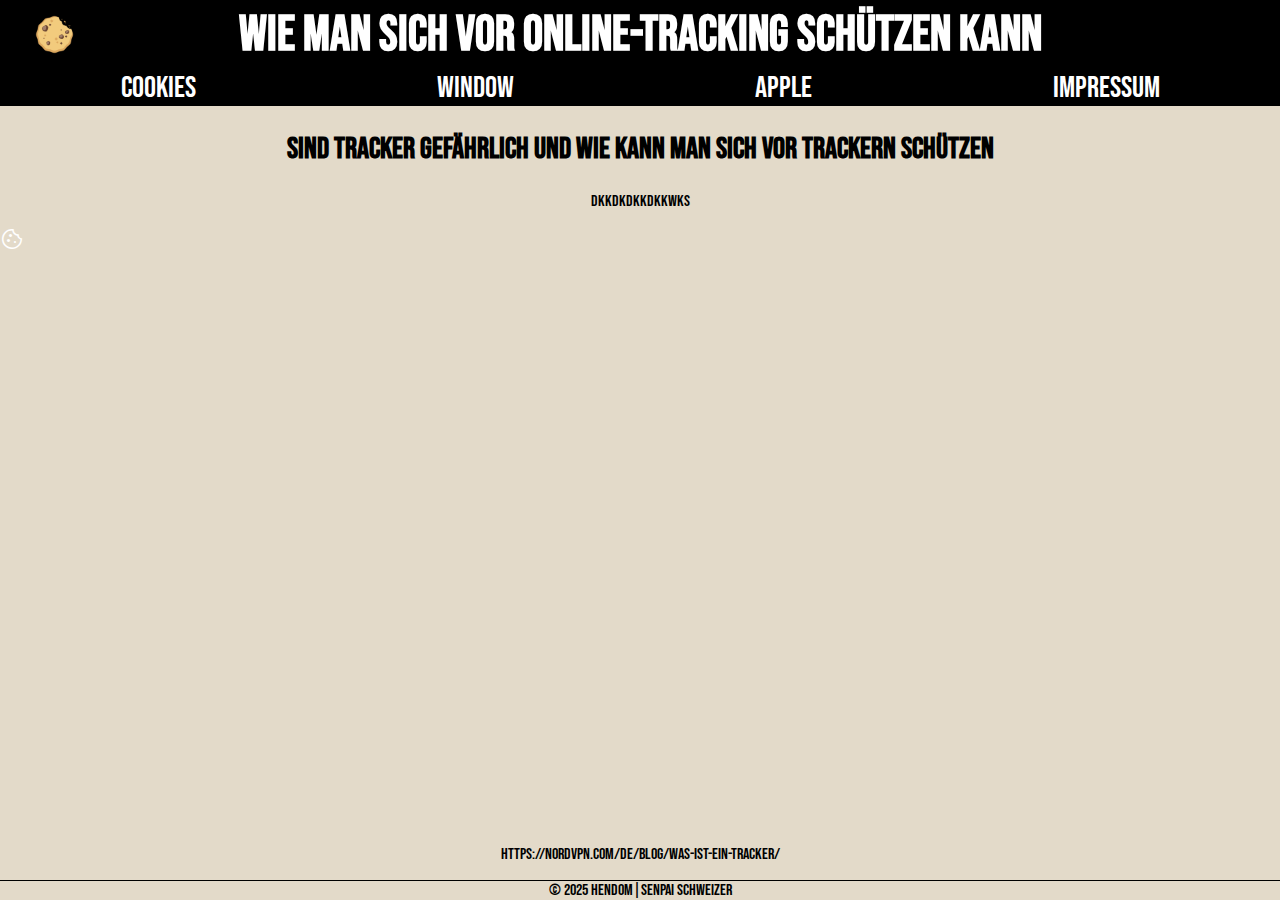
==== Apple.html @ 857155b8 "Update Apple.html" ====
<!DOCTYPE html>
<html lang="de">
<head>
    
<!-- Google tag (gtag.js) -->
<script async src="https://www.googletagmanager.com/gtag/js?id=G-CQD4S4VN6P"></script>
<script>
  window.dataLayer = window.dataLayer || [];
  function gtag(){dataLayer.push(arguments);}
  gtag('js', new Date());

  gtag('config', 'G-CQD4S4VN6P');
</script>

    <meta charset="UTF-8">
    <meta name="viewport" content="width=device-width, initial-scale=1.0">
    <link rel="stylesheet" href="./Css.css">  
    <link rel="stylesheet" href="https://fonts.googleapis.com/css2?family=Material+Symbols+Outlined:opsz,wght,FILL,GRAD@48,400,0,0&icon_names=cookie" />
   
   
<title>Wie man sich Vor Online-Tracking schützen kann</title>

<header>
    <h1>Wie man sich Vor Online-Tracking schützen kann</h1>
    <a href="./Startseite.html"><img src="Cookierb_black.png"></a>
    <div class="grid-container">
        <a href="./Cookies.html">Cookies</a>
        <a href="./Window.html">Window</a>
        <a href="./Apple.html">applE</a>
        <a href="./Impressum.html">Impressum</a>

   
</header>
<main>
    <h2>Sind Tracker gefährlich und wie kann man sich vor Trackern schützen</h2>
    <p></p>
    <p>dkkdkdkkdkkwks</p>
    <span class="material-symbols-outlined">
    cookie
    </span>
   
</main>

<p>https://nordvpn.com/de/blog/was-ist-ein-tracker/</p>

    <div id="footer">
         &copy; 2025 Hendom|Senpai Schweizer
    </div>
    
</body>





</html>
---- Css.css ----
@import url('https://fonts.googleapis.com/css2?family=Jersey+15&display=swap');
@import url('https://fonts.googleapis.com/css2?family=Roboto:wght@400;700&display=swap');
@import url('https://fonts.googleapis.com/css2?family=Bebas+Neue&display=swap');
#footer {
    border-top: 1px solid #000000;
    text-align: center;
    min-height: 0px;
    bottom: 1px;
    
}
img{
  height: 39px;
  position: absolute;
  left: 35px;
  top: 15px;
}
body {
    min-height: 100vh;
    margin: 0;
    display: grid;
    grid-template-rows: auto 1fr auto;
    background-color: #e3dac9;
    font-family: 'Bebas Neue', sans-serif;;
  }
  .grid-container {
    position: center;
    display: grid;
    row-gap: white;
    text-align: center;
    font-size: 30px;
    color: white;
    
    grid-template-columns: auto auto auto auto;
  }
  a{
    text-decoration: none;
    
  }
 
  
  header {
    position: sticky;
    top: 0;
    background-color: #000000;  
    text-align: center; 
  }

h1 {
    font-size: 50px;
    color: white;
    margin: 5px;


}
h2{
    font-size: 30px;
    text-align: center;
}
h3{
  font-size: 20px;
  text-align: center;
}
p{
    text-align: center;
  
}


.button1 {
    
    border-radius: 30%;
    padding: 2%;
    padding-top: 1%;
    padding-bottom: 0.5%;
    font-size: 30px;
    font-family: "Bebas Neue", serif;
    margin-right: 80%;
    margin-top: 1%;
    cursor: pointer;
    text-align: center;
    transition: 0.5s;
   
}

.button1:hover{
    color: aqua;

}
a{
    color: white;
}

.material-symbols-outlined {
  color: white;
  font-variation-settings:
  'FILL' 0,
  'wght' 400,
  'GRAD' 0,
  'opsz' 408
}
form{
  text-align: center;
}
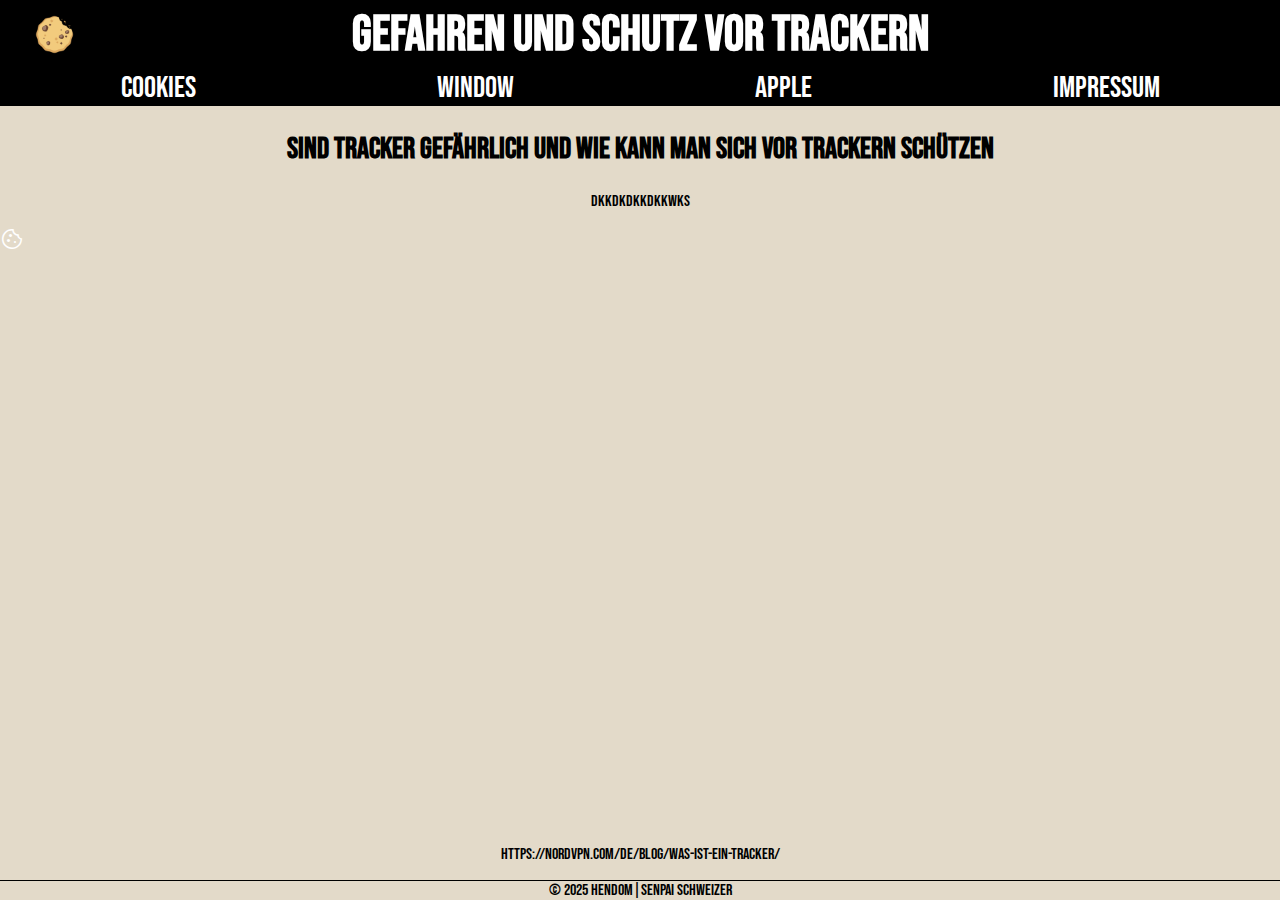
==== commit f4097659: "Update Apple.html" ====
--- a/Apple.html
+++ b/Apple.html
@@ -18,10 +18,10 @@
     <link rel="stylesheet" href="https://fonts.googleapis.com/css2?family=Material+Symbols+Outlined:opsz,wght,FILL,GRAD@48,400,0,0&icon_names=cookie" />
    
    
-<title>Wie man sich Vor Online-Tracking schützen kann</title>
+<title>Gefahren und Schutz vor Trackern</title>
 
 <header>
-    <h1>Wie man sich Vor Online-Tracking schützen kann</h1>
+    <h1>Gefahren und Schutz vor Trackern</h1>
     <a href="./Startseite.html"><img src="Cookierb_black.png"></a>
     <div class="grid-container">
         <a href="./Cookies.html">Cookies</a>
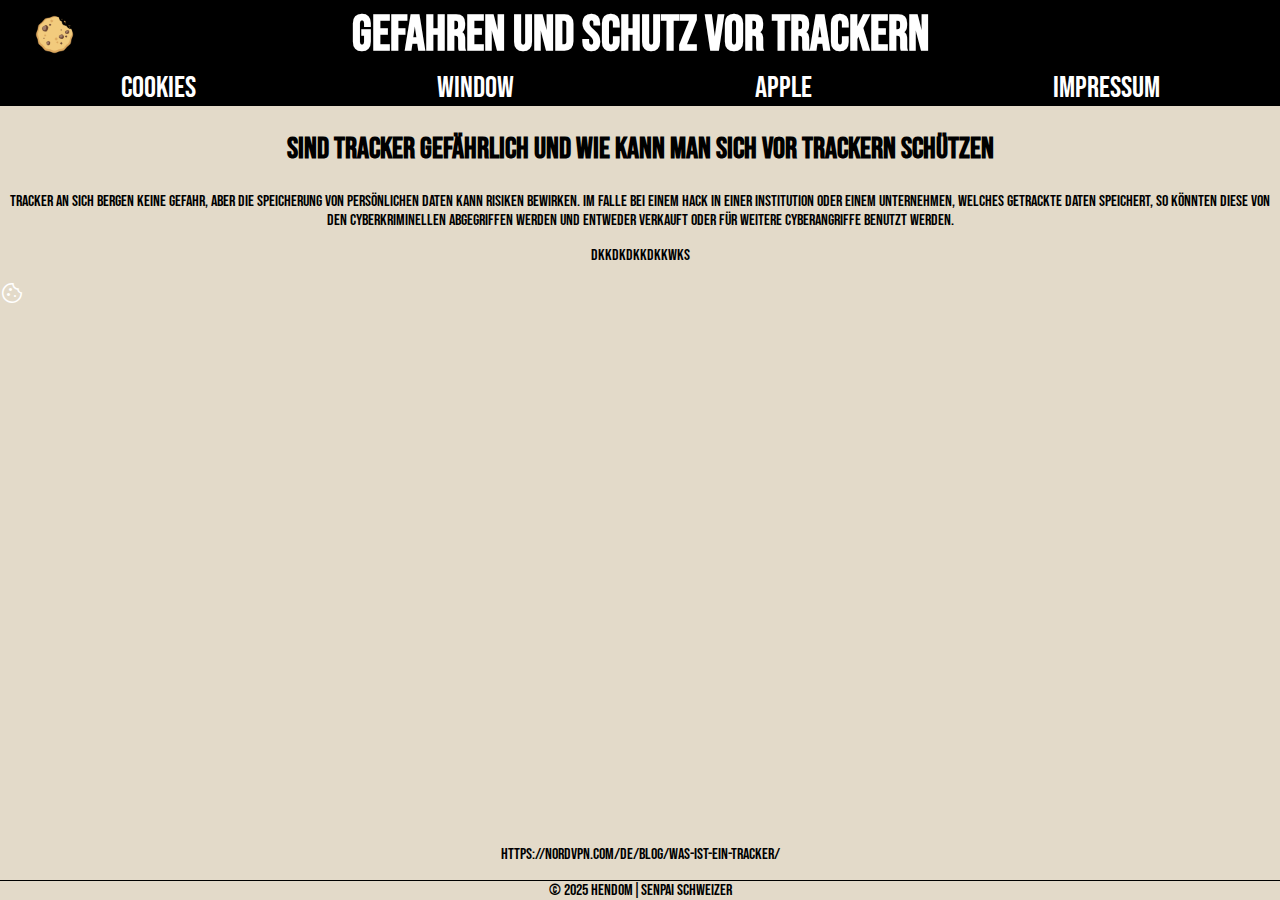
==== commit e9a76bc6: "Update Apple.html" ====
--- a/Apple.html
+++ b/Apple.html
@@ -31,9 +31,16 @@
 
    
 </header>
+    
 <main>
+    
     <h2>Sind Tracker gefährlich und wie kann man sich vor Trackern schützen</h2>
-    <p></p>
+    
+    <p>
+        Tracker an sich bergen keine Gefahr, aber die Speicherung von persönlichen Daten kann Risiken bewirken.
+        Im falle bei einem Hack in einer Institution oder einem Unternehmen, welches getrackte Daten speichert, so könnten diese von den Cyberkriminellen abgegriffen werden und entweder verkauft oder für weitere Cyberangriffe benutzt werden.
+    </p>
+    
     <p>dkkdkdkkdkkwks</p>
     <span class="material-symbols-outlined">
     cookie
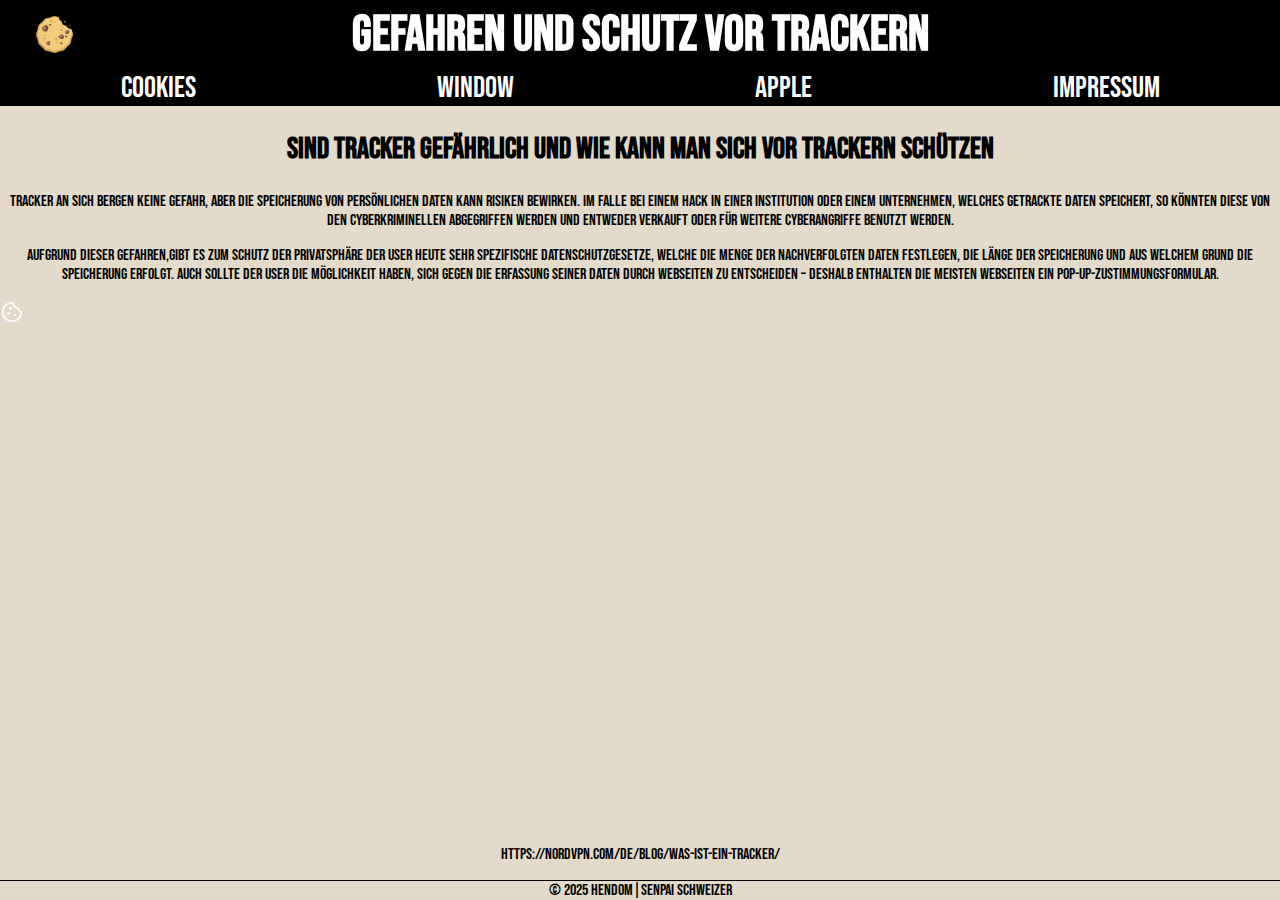
==== commit f2107fc1: "Update Apple.html" ====
--- a/Apple.html
+++ b/Apple.html
@@ -41,7 +41,15 @@
         Im falle bei einem Hack in einer Institution oder einem Unternehmen, welches getrackte Daten speichert, so könnten diese von den Cyberkriminellen abgegriffen werden und entweder verkauft oder für weitere Cyberangriffe benutzt werden.
     </p>
     
-    <p>dkkdkdkkdkkwks</p>
+    <p>
+        Aufgrund dieser Gefahren,gibt es zum Schutz der Privatsphäre der User heute sehr spezifische Datenschutzgesetze, welche die Menge der nachverfolgten Daten festlegen, die länge der Speicherung und aus welchem Grund die Speicherung erfolgt.
+        Auch sollte der User die Möglichkeit haben, sich gegen die Erfassung seiner Daten durch Webseiten zu entscheiden – deshalb enthalten die meisten Webseiten ein Pop-up-Zustimmungsformular.
+    </p>
+
+    <p>
+        
+    </p>
+    
     <span class="material-symbols-outlined">
     cookie
     </span>
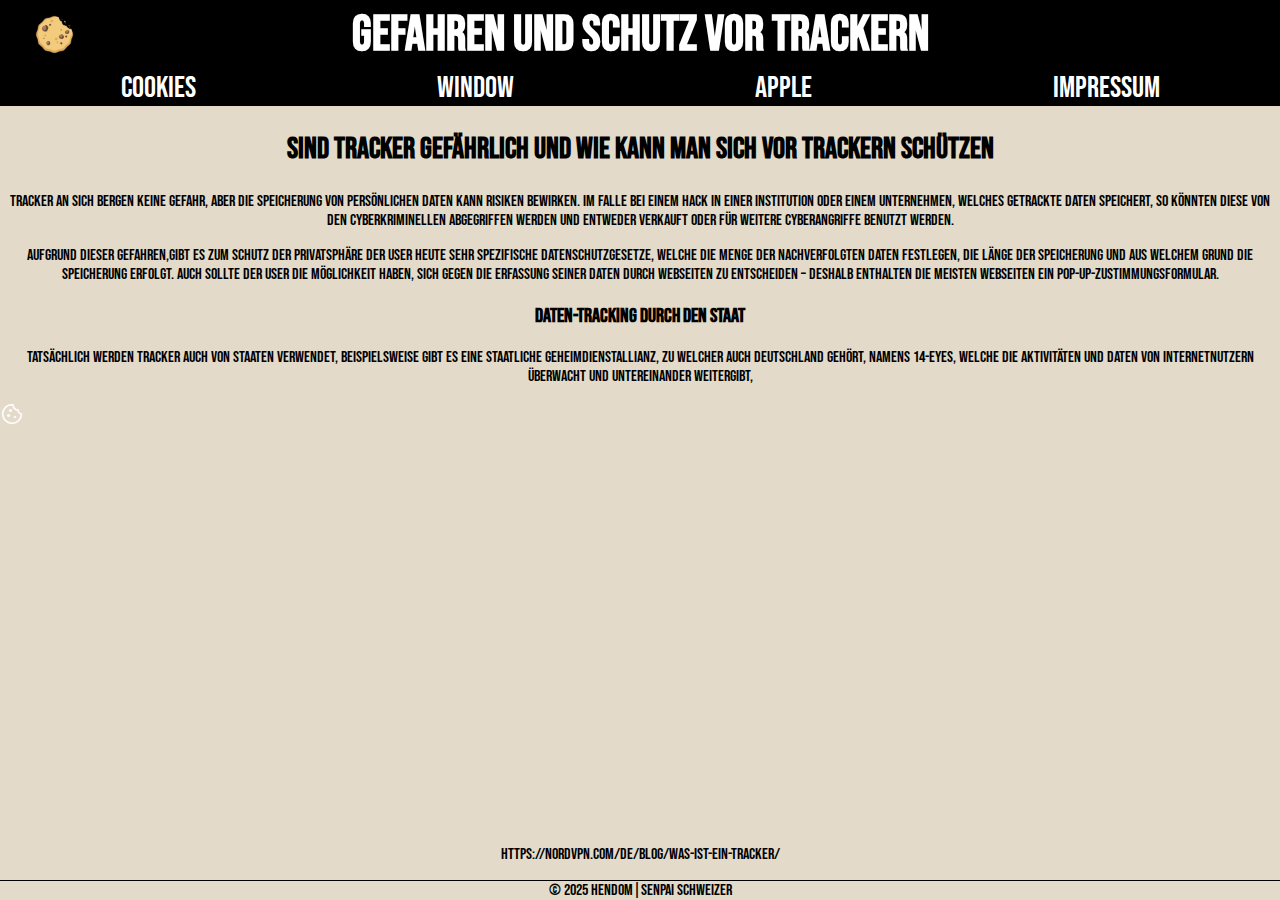
==== commit 8619ab62: "Update Apple.html" ====
--- a/Apple.html
+++ b/Apple.html
@@ -46,8 +46,10 @@
         Auch sollte der User die Möglichkeit haben, sich gegen die Erfassung seiner Daten durch Webseiten zu entscheiden – deshalb enthalten die meisten Webseiten ein Pop-up-Zustimmungsformular.
     </p>
 
+    <h3>Daten-Tracking durch den Staat</h3>
+
     <p>
-        
+        Tatsächlich werden Tracker auch von Staaten verwendet, beispielsweise gibt es eine staatliche Geheimdienstallianz, zu welcher auch Deutschland gehört, namens 14-Eyes, welche die Aktivitäten und Daten von Internetnutzern überwacht und untereinander weitergibt, 
     </p>
     
     <span class="material-symbols-outlined">
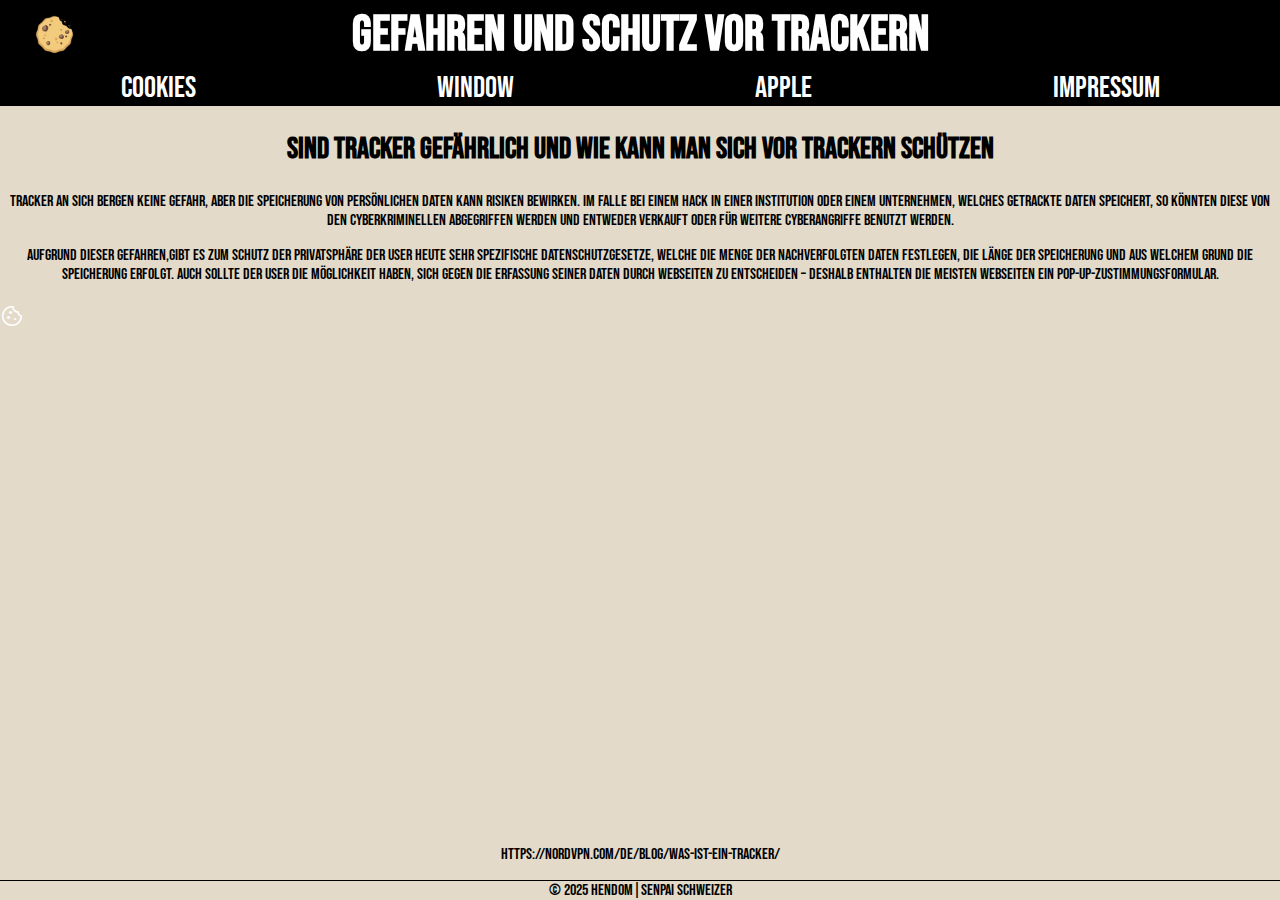
==== commit 2b12a32c: "Update Apple.html" ====
--- a/Apple.html
+++ b/Apple.html
@@ -46,10 +46,10 @@
         Auch sollte der User die Möglichkeit haben, sich gegen die Erfassung seiner Daten durch Webseiten zu entscheiden – deshalb enthalten die meisten Webseiten ein Pop-up-Zustimmungsformular.
     </p>
 
-    <h3>Daten-Tracking durch den Staat</h3>
+    <h3></h3>
 
     <p>
-        Tatsächlich werden Tracker auch von Staaten verwendet, beispielsweise gibt es eine staatliche Geheimdienstallianz, zu welcher auch Deutschland gehört, namens 14-Eyes, welche die Aktivitäten und Daten von Internetnutzern überwacht und untereinander weitergibt, 
+         
     </p>
     
     <span class="material-symbols-outlined">
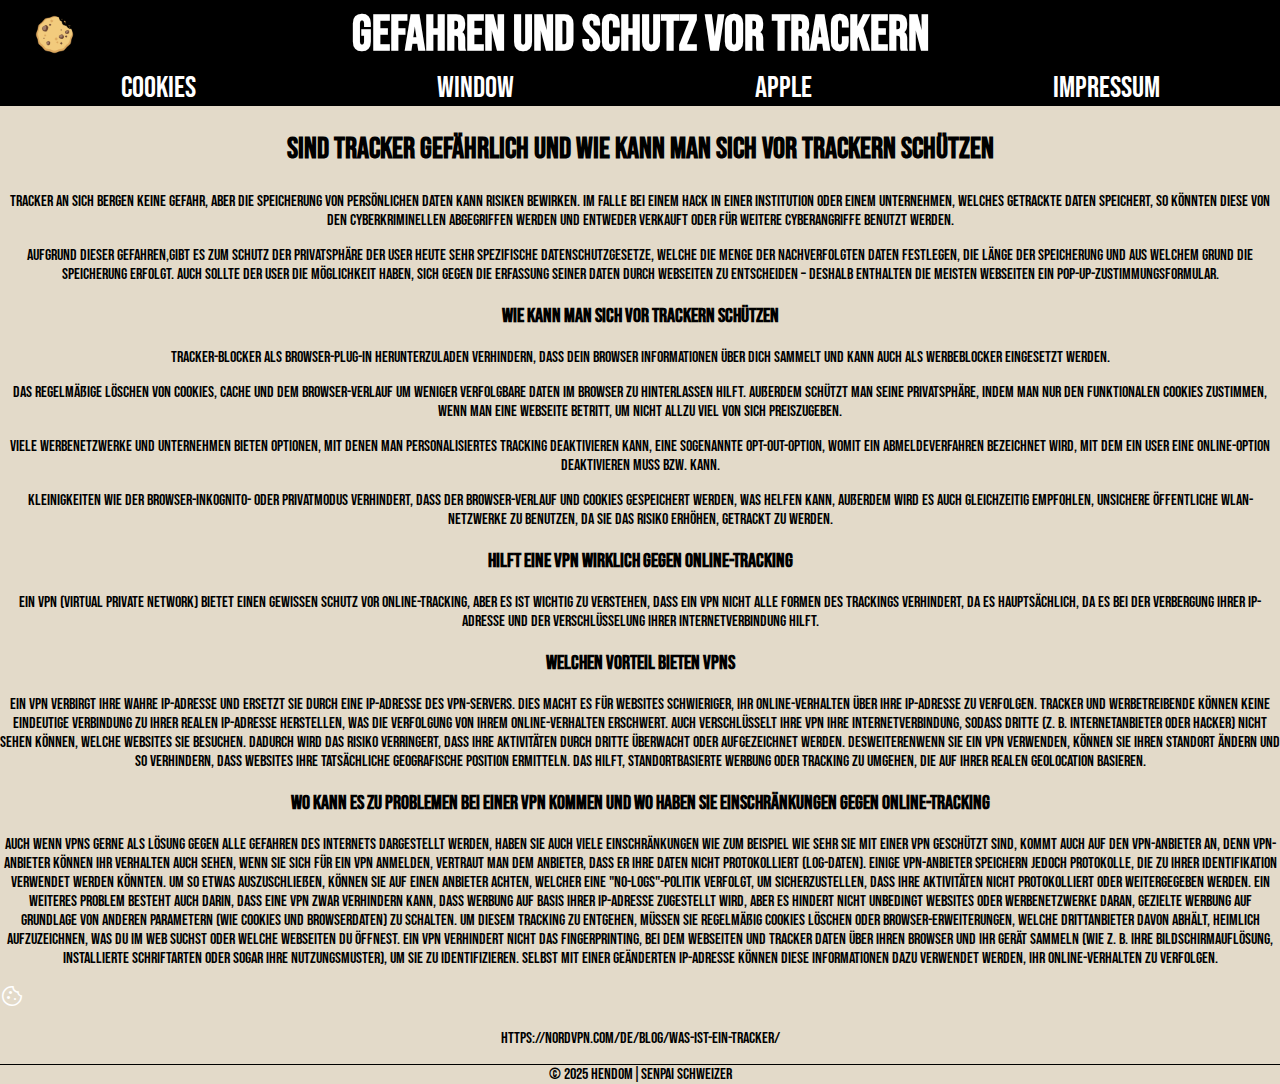
==== commit bbae9031: "Update Apple.html" ====
--- a/Apple.html
+++ b/Apple.html
@@ -46,11 +46,56 @@
         Auch sollte der User die Möglichkeit haben, sich gegen die Erfassung seiner Daten durch Webseiten zu entscheiden – deshalb enthalten die meisten Webseiten ein Pop-up-Zustimmungsformular.
     </p>
 
-    <h3></h3>
+    <h3>Wie kann man sich vor Trackern schützen</h3>
 
     <p>
-         
+        Tracker-Blocker als Browser-Plug-in herunterzuladen verhindern, dass dein Browser Informationen über dich sammelt und kann auch als Werbeblocker eingesetzt werden.  
     </p>
+
+    <p>
+        Das regelmäßige Löschen von Cookies, Cache und dem Browser-Verlauf um weniger verfolgbare Daten im Browser zu hinterlassen hilft.
+        Außerdem schützt man seine Privatsphäre, indem man nur den funktionalen Cookies zustimmen, wenn man eine Webseite betritt, um nicht allzu viel von sich preiszugeben. 
+    </p>
+        
+    <p>
+        Viele Werbenetzwerke und Unternehmen bieten Optionen, mit denen man personalisiertes Tracking deaktivieren kann, eine sogenannte Opt-out-Option, womit ein  Abmeldeverfahren bezeichnet wird, mit dem ein User eine Online-Option deaktivieren muss bzw. kann.
+    </p>
+
+    <p>
+        Kleinigkeiten wie der Browser-Inkognito- oder Privatmodus verhindert, dass der Browser-Verlauf und Cookies gespeichert werden, was helfen kann, außerdem wird es auch gleichzeitig empfohlen, unsichere öffentliche WLAN-Netzwerke zu benutzen, da sie das Risiko erhöhen, getrackt zu werden.
+    </p>
+
+    <h3>Hilft eine VPN wirklich gegen Online-Tracking</h3>
+    
+    <p>
+        Ein VPN (Virtual Private Network) bietet einen gewissen Schutz vor Online-Tracking, aber es ist wichtig zu verstehen, dass ein VPN nicht alle Formen des Trackings verhindert, 
+        da es hauptsächlich, da es bei der verbergung Ihrer IP-Adresse und der Verschlüsselung Ihrer Internetverbindung hilft.
+    </p>
+
+    <h3>Welchen Vorteil bieten VPNs</h3>
+
+    <p>
+        Ein VPN verbirgt Ihre wahre IP-Adresse und ersetzt sie durch eine IP-Adresse des VPN-Servers. Dies macht es für Websites schwieriger, Ihr Online-Verhalten über Ihre IP-Adresse zu verfolgen.
+        Tracker und Werbetreibende können keine eindeutige Verbindung zu Ihrer realen IP-Adresse herstellen, was die Verfolgung von Ihrem Online-Verhalten erschwert.
+        Auch verschlüsselt Ihre VPN  Ihre Internetverbindung, sodass Dritte (z. B. Internetanbieter oder Hacker) nicht sehen können, welche Websites Sie besuchen.
+        Dadurch wird das Risiko verringert, dass Ihre Aktivitäten durch Dritte überwacht oder aufgezeichnet werden.
+        DesweiterenWenn Sie ein VPN verwenden, können Sie Ihren Standort ändern und so verhindern, dass Websites Ihre tatsächliche geografische Position ermitteln.
+        Das hilft, standortbasierte Werbung oder Tracking zu umgehen, die auf Ihrer realen Geolocation basieren.
+    </p>
+
+    <h3>Wo kann es zu Problemen bei einer VPN kommen und wo haben sie Einschränkungen gegen Online-Tracking</h3>
+
+    <p>
+        Auch wenn VPNs gerne als Lösung gegen alle Gefahren des Internets dargestellt werden, haben sie auch viele Einschränkungen wie zum Beispiel
+        wie sehr Sie mit einer VPN geschützt sind, kommt auch auf den VPN-Anbieter an, denn VPN-Anbieter können Ihr Verhalten auch sehen, wenn Sie sich für ein VPN anmelden, vertraut man dem Anbieter, dass er Ihre Daten nicht protokolliert (Log-Daten). 
+        Einige VPN-Anbieter speichern jedoch Protokolle, die zu Ihrer Identifikation verwendet werden könnten.
+        Um so etwas auszuschließen, können sie auf einen Anbieter achten, welcher eine "no-logs"-Politik verfolgt, um sicherzustellen, dass Ihre Aktivitäten nicht protokolliert oder weitergegeben werden.
+        Ein weiteres Problem besteht auch darin, dass eine VPN zwar verhindern kann, dass Werbung auf Basis Ihrer IP-Adresse zugestellt wird, aber es hindert nicht unbedingt Websites oder Werbenetzwerke daran, gezielte Werbung auf Grundlage von anderen Parametern (wie Cookies und Browserdaten) zu schalten.
+        Um diesem Tracking zu entgehen, müssen Sie regelmäßig Cookies löschen oder Browser-Erweiterungen, welche Drittanbieter davon abhält, heimlich aufzuzeichnen, was du im Web suchst oder welche Webseiten du öffnest.
+        Ein VPN verhindert nicht das Fingerprinting, bei dem Webseiten und Tracker Daten über Ihren Browser und Ihr Gerät sammeln (wie z. B. Ihre Bildschirmauflösung, installierte Schriftarten oder sogar Ihre Nutzungsmuster), um Sie zu identifizieren.
+        Selbst mit einer geänderten IP-Adresse können diese Informationen dazu verwendet werden, Ihr Online-Verhalten zu verfolgen.
+    </p>  
+
     
     <span class="material-symbols-outlined">
     cookie
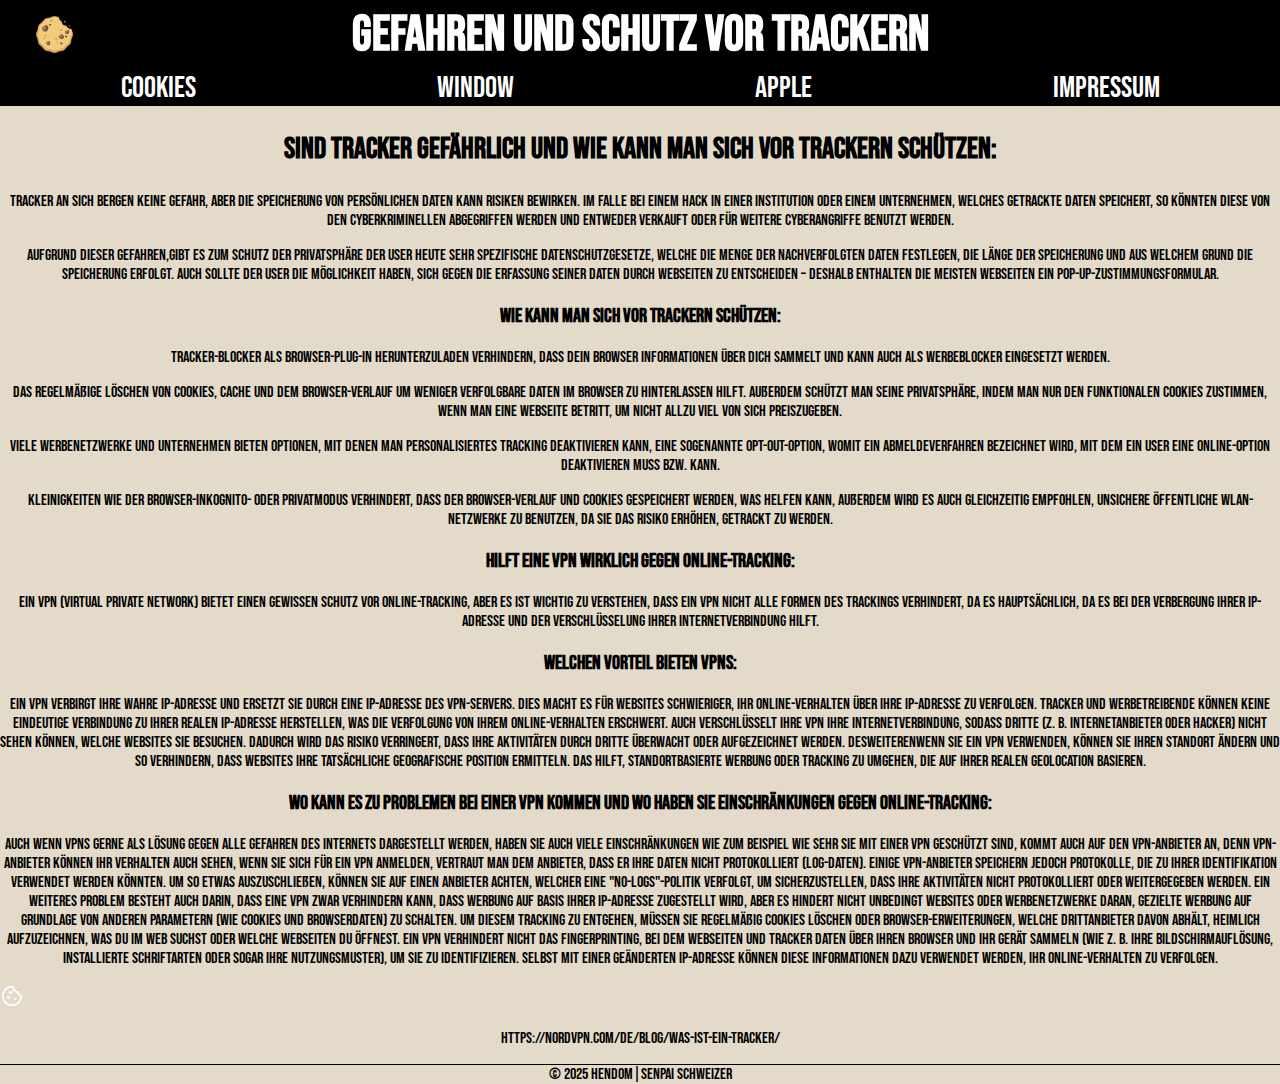
==== commit ac65cbea: "Update Apple.html" ====
--- a/Apple.html
+++ b/Apple.html
@@ -34,7 +34,7 @@
     
 <main>
     
-    <h2>Sind Tracker gefährlich und wie kann man sich vor Trackern schützen</h2>
+    <h2>Sind Tracker gefährlich und wie kann man sich vor Trackern schützen:</h2>
     
     <p>
         Tracker an sich bergen keine Gefahr, aber die Speicherung von persönlichen Daten kann Risiken bewirken.
@@ -46,7 +46,7 @@
         Auch sollte der User die Möglichkeit haben, sich gegen die Erfassung seiner Daten durch Webseiten zu entscheiden – deshalb enthalten die meisten Webseiten ein Pop-up-Zustimmungsformular.
     </p>
 
-    <h3>Wie kann man sich vor Trackern schützen</h3>
+    <h3>Wie kann man sich vor Trackern schützen:</h3>
 
     <p>
         Tracker-Blocker als Browser-Plug-in herunterzuladen verhindern, dass dein Browser Informationen über dich sammelt und kann auch als Werbeblocker eingesetzt werden.  
@@ -65,14 +65,14 @@
         Kleinigkeiten wie der Browser-Inkognito- oder Privatmodus verhindert, dass der Browser-Verlauf und Cookies gespeichert werden, was helfen kann, außerdem wird es auch gleichzeitig empfohlen, unsichere öffentliche WLAN-Netzwerke zu benutzen, da sie das Risiko erhöhen, getrackt zu werden.
     </p>
 
-    <h3>Hilft eine VPN wirklich gegen Online-Tracking</h3>
+    <h3>Hilft eine VPN wirklich gegen Online-Tracking:</h3>
     
     <p>
         Ein VPN (Virtual Private Network) bietet einen gewissen Schutz vor Online-Tracking, aber es ist wichtig zu verstehen, dass ein VPN nicht alle Formen des Trackings verhindert, 
         da es hauptsächlich, da es bei der verbergung Ihrer IP-Adresse und der Verschlüsselung Ihrer Internetverbindung hilft.
     </p>
 
-    <h3>Welchen Vorteil bieten VPNs</h3>
+    <h3>Welchen Vorteil bieten VPNs:</h3>
 
     <p>
         Ein VPN verbirgt Ihre wahre IP-Adresse und ersetzt sie durch eine IP-Adresse des VPN-Servers. Dies macht es für Websites schwieriger, Ihr Online-Verhalten über Ihre IP-Adresse zu verfolgen.
@@ -83,7 +83,7 @@
         Das hilft, standortbasierte Werbung oder Tracking zu umgehen, die auf Ihrer realen Geolocation basieren.
     </p>
 
-    <h3>Wo kann es zu Problemen bei einer VPN kommen und wo haben sie Einschränkungen gegen Online-Tracking</h3>
+    <h3>Wo kann es zu Problemen bei einer VPN kommen und wo haben sie Einschränkungen gegen Online-Tracking:</h3>
 
     <p>
         Auch wenn VPNs gerne als Lösung gegen alle Gefahren des Internets dargestellt werden, haben sie auch viele Einschränkungen wie zum Beispiel
